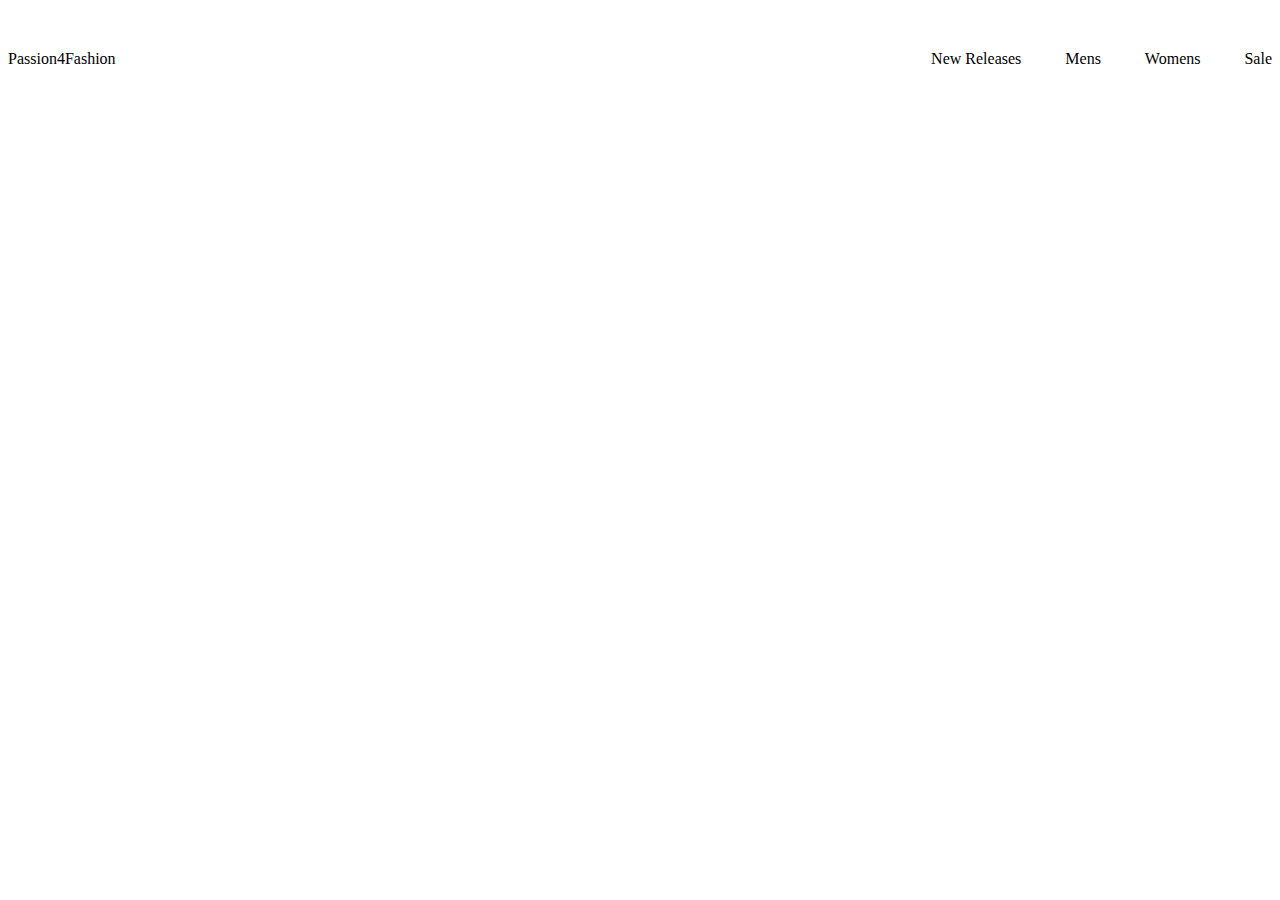
==== index.html @ b6a89783 "test" ====
<!DOCTYPE html>
<html lang="en">
  <head>
    <meta charset="UTF-8" />
    <meta name="viewport" content="width=device-width, initial-scale=1.0" />
    <title>Passion4Fashion</title>
    <link rel="stylesheet" type="text/css" href="style.css" />
  </head>
  <body>
    <header>
      <div class="nav">
        <div class="home">
          <a href="index.html">Passion4Fashion</a>
        </div>

        <div class="navIcons">
          <a href="index.html">New Releases</a>
          <a href="about.html">Mens</a>
          <a href="portfolio.html">Womens</a>
          <a href="portfolio.html">Sale</a>
        </div>
      </div>
    </header>
  </body>
</html>
---- style.css ----
/*global*/

.html {
  font-family: Arial, Helvetica, sans-serif;
}

/*nav*/

.nav {
  display: flex;
  align-items: center;
  height: 100px;
}

.home,
.navIcons {
  flex: 1;
}

.navIcons {
  text-align: right;
}

.navIcons a,
.home a,
.home img {
  display: inline-block;
  vertical-align: middle;
  color: #000000;
  text-decoration: none;
}

.navIcons a {
  margin-left: 40px;
}

.home a {
  color: #000000;
  text-decoration: none;
}

.home img {
  margin-right: 10px;
}
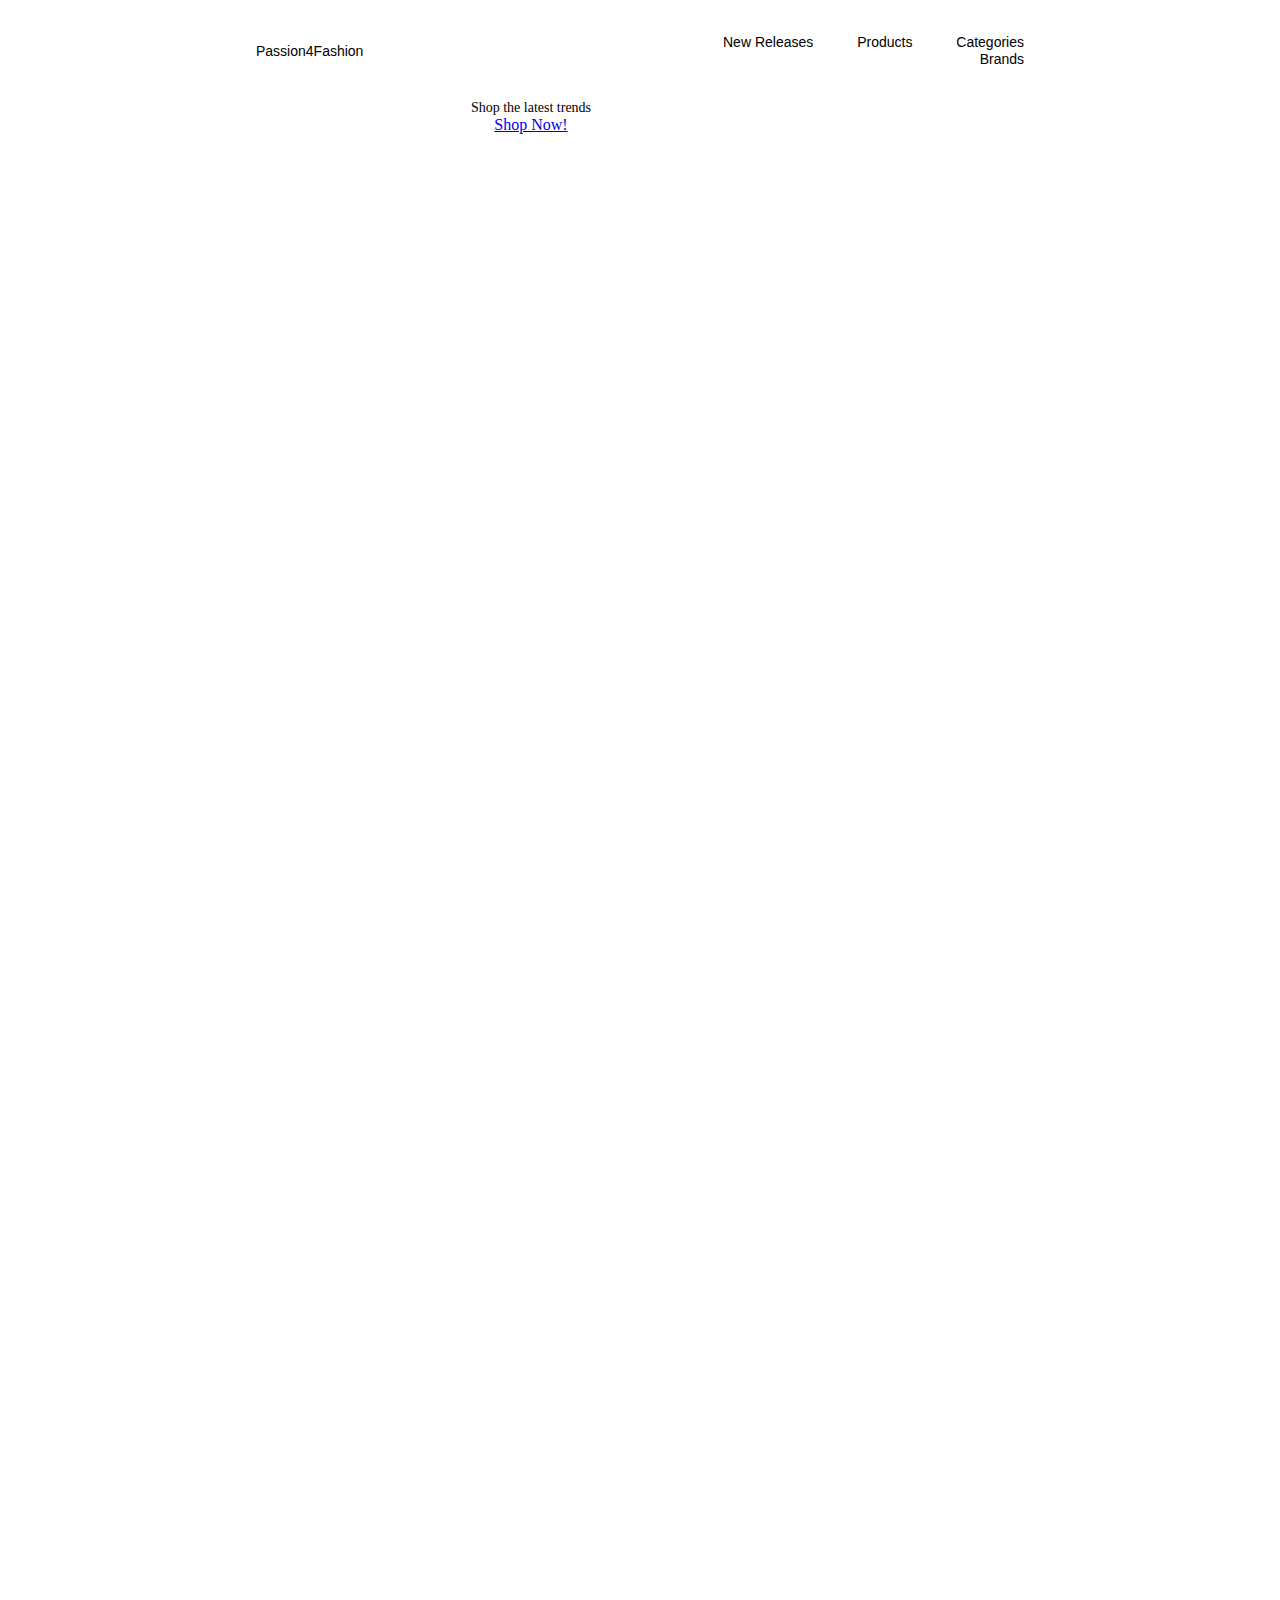
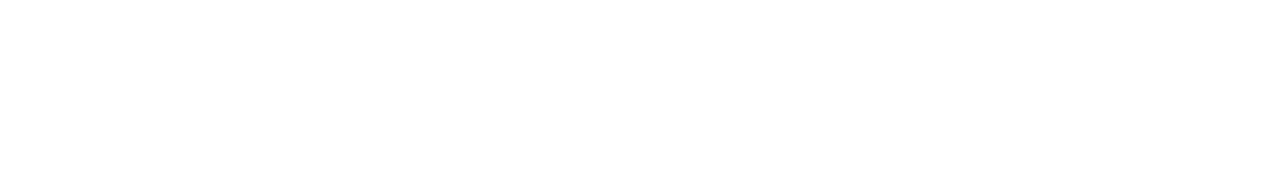
==== commit 43160828: "cat" ====
--- a/index.html
+++ b/index.html
@@ -15,11 +15,17 @@
 
         <div class="navIcons">
           <a href="index.html">New Releases</a>
-          <a href="about.html">Mens</a>
-          <a href="portfolio.html">Womens</a>
-          <a href="portfolio.html">Sale</a>
+          <a href="product.html">Products</a>
+          <a href="categories.html">Categories</a>
+          <a href="brands.html">Brands</a>
         </div>
       </div>
     </header>
+    <div class="grid-container">
+      <div class="banner">
+        <h1>Shop the latest trends</h1>
+        <a href="product.html">Shop Now!</a>
+      </div>
+    </div>
   </body>
 </html>
--- a/style.css
+++ b/style.css
@@ -1,15 +1,47 @@
 /*global*/
+* {
+  margin: 0;
+  padding: 0;
+  border: 0;
+  outline: 0;
+  font-size: 100%;
+  vertical-align: baseline;
+  background: transparent;
+}
+
+body {
+  width: 60%;
+  margin: auto;
+  background-color: #ffffff;
+}
 
 .html {
   font-family: Arial, Helvetica, sans-serif;
+
+  font-weight: 400;
+  scroll-behavior: smooth;
 }
 
+.h1 {
+  font-size: 60px;
+}
+
+.h2 {
+  font-size: 45px;
+}
+
+.h3 {
+  font-size: 25px;
+}
 /*nav*/
 
 .nav {
   display: flex;
   align-items: center;
   height: 100px;
+  font-family: Arial, Helvetica, sans-serif;
+  font-size: 14px;
+  font-weight: 400;
 }
 
 .home,
@@ -37,8 +69,72 @@
 .home a {
   color: #000000;
   text-decoration: none;
+  font-family: Arial, Helvetica, sans-serif;
+  font-size: 14px;
+  font-weight: 400;
 }
 
 .home img {
   margin-right: 10px;
 }
+
+.banner {
+  background-image: url(img/pexels-tembela-bohle-1884584.jpg.crdownload);
+  background-position: center;
+  background-repeat: no-repeat;
+  background-size: cover;
+  height: 550px;
+  width: 550px;
+  margin: 0;
+  padding: 0;
+  color: #000000;
+  text-align: center;
+  text-decoration: none;
+}
+.banner h1 {
+  padding: 3, 5em 0 0 0;
+  margin: 0;
+  font-size: 14px;
+  font-weight: 100;
+}
+.grid-container {
+  display: grid;
+  grid-template-columns: 1fr 1fr 1fr 1fr;
+  grid-template-rows: 1fr 1fr 1fr;
+  gap: 10px 8px;
+  grid-template-areas:
+    "Main Main1 Main2 Main3"
+    "Footer Footer1 Footer2 Footer3";
+}
+
+.Main {
+  grid-area: Main;
+}
+
+.Main1 {
+  grid-area: Main1;
+}
+
+.Main2 {
+  grid-area: Main2;
+}
+
+.Main3 {
+  grid-area: Main3;
+}
+
+.Footer {
+  grid-area: Footer;
+}
+
+.Footer1 {
+  grid-area: Footer1;
+}
+
+.Footer2 {
+  grid-area: Footer2;
+}
+
+.Footer3 {
+  grid-area: Footer3;
+}
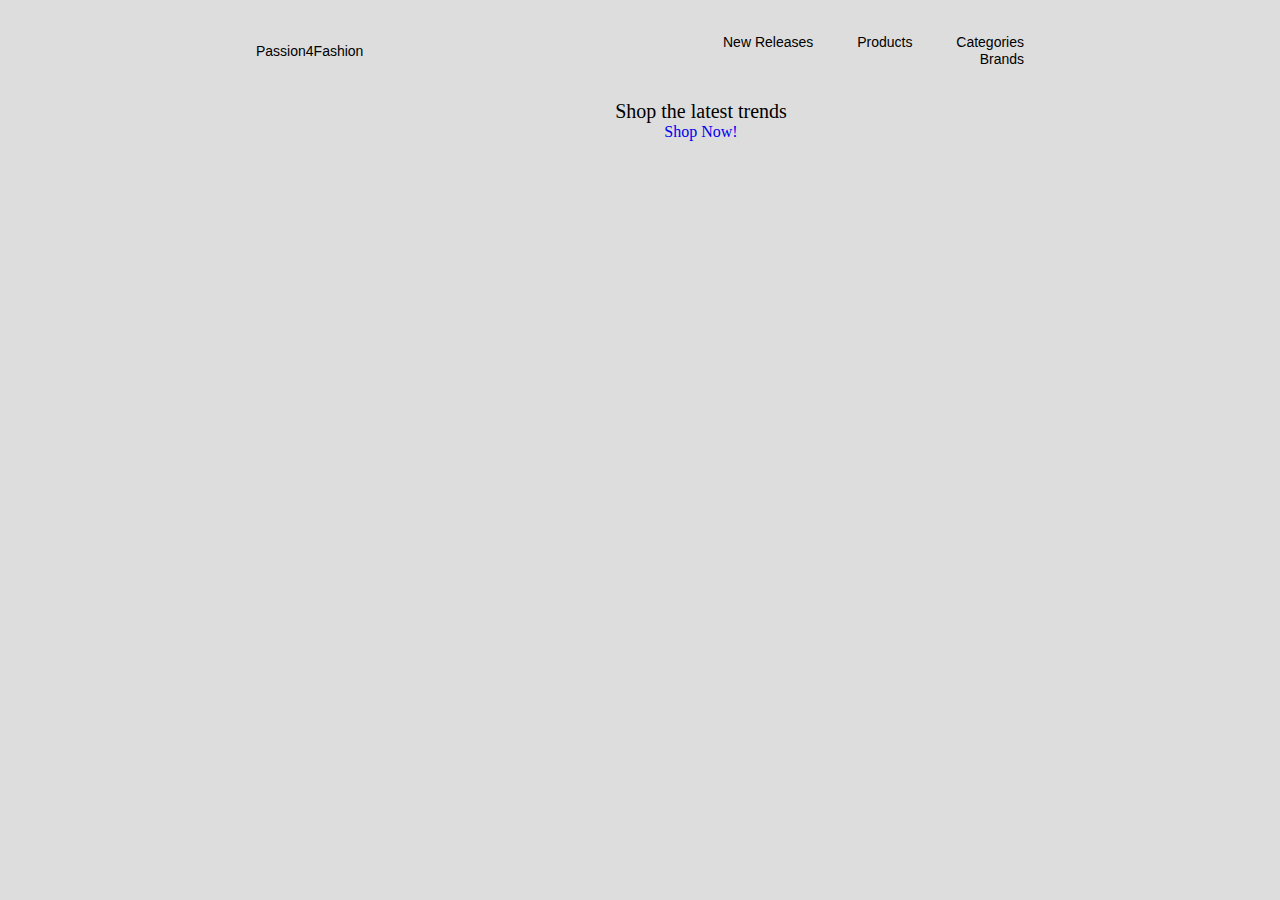
==== commit bdcd7b85: "coimmit" ====
--- a/index.html
+++ b/index.html
@@ -15,17 +15,18 @@
 
         <div class="navIcons">
           <a href="index.html">New Releases</a>
-          <a href="product.html">Products</a>
+          <a href="productlist.html">Products</a>
           <a href="categories.html">Categories</a>
-          <a href="brands.html">Brands</a>
+          <a href="product.html">Brands</a>
         </div>
       </div>
     </header>
     <div class="grid-container">
       <div class="banner">
         <h1>Shop the latest trends</h1>
-        <a href="product.html">Shop Now!</a>
+        <a href="productlist.html">Shop Now!</a>
       </div>
     </div>
+    <script src="product.js"></script>
   </body>
 </html>
--- a/style.css
+++ b/style.css
@@ -12,7 +12,7 @@
 body {
   width: 60%;
   margin: auto;
-  background-color: #ffffff;
+  background-color: #dddddd;
 }
 
 .html {
@@ -22,17 +22,6 @@
   scroll-behavior: smooth;
 }
 
-.h1 {
-  font-size: 60px;
-}
-
-.h2 {
-  font-size: 45px;
-}
-
-.h3 {
-  font-size: 25px;
-}
 /*nav*/
 
 .nav {
@@ -83,8 +72,8 @@
   background-position: center;
   background-repeat: no-repeat;
   background-size: cover;
-  height: 550px;
-  width: 550px;
+  height: 650px;
+  width: 890px;
   margin: 0;
   padding: 0;
   color: #000000;
@@ -94,47 +83,39 @@
 .banner h1 {
   padding: 3, 5em 0 0 0;
   margin: 0;
-  font-size: 14px;
+  font-size: 20px;
   font-weight: 100;
 }
-.grid-container {
+
+.banner a {
+  text-decoration: none;
+}
+/*.main .productList {
   display: grid;
-  grid-template-columns: 1fr 1fr 1fr 1fr;
-  grid-template-rows: 1fr 1fr 1fr;
-  gap: 10px 8px;
-  grid-template-areas:
-    "Main Main1 Main2 Main3"
-    "Footer Footer1 Footer2 Footer3";
+  grid-template-columns: repeat(auto-fill, minmax(200px, 1fr));
+}*/
+
+.main .productList {
+  display: grid;
+  grid-template-columns: repeat(6, 1fr);
+  grid-template-rows: repeat(5, 1fr);
+  grid-column-gap: 2px;
+  grid-row-gap: 1px;
 }
 
-.Main {
-  grid-area: Main;
+.article smallProduct {
+  grid-row: 2fr;
 }
 
-.Main1 {
-  grid-area: Main1;
+.productList article.soldOut img {
+  opacity: 0.5;
 }
 
-.Main2 {
-  grid-area: Main2;
+.productList article.soldOut ::before {
+  content: "Sold Out";
 }
 
-.Main3 {
-  grid-area: Main3;
+.productList article .discounted,
+.productList article.onSale .discounted {
+  display: none;
 }
-
-.Footer {
-  grid-area: Footer;
-}
-
-.Footer1 {
-  grid-area: Footer1;
-}
-
-.Footer2 {
-  grid-area: Footer2;
-}
-
-.Footer3 {
-  grid-area: Footer3;
-}
